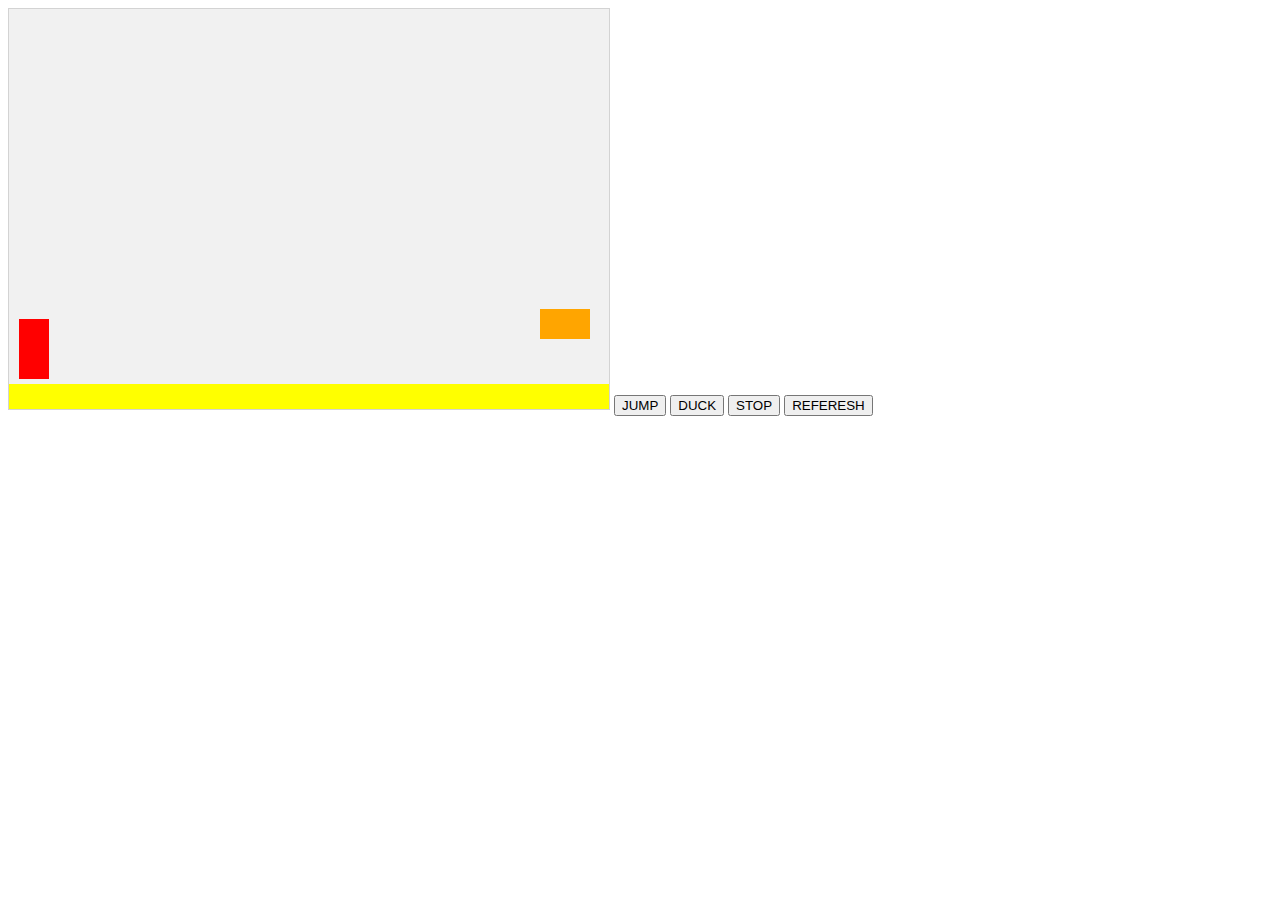
==== gameinjavascripthtml/index.html @ 5f76a40c "Primitive form of game implementing Jumping and ducking with 2 types of obstacles coded in javascrip" ====
<!DOCTYPE html>
<html>
<head>
<meta name="viewport" content="width=device-width, initial-scale=1.0"/>
<style>
canvas {
    border: 1px solid #d3d3d3;
    background-color: #f1f1f1;
}
</style>
</head>
<body onload="startGame()">
<script>


var myGamePiece;
var myObstacles = [];
var myPlatform;
var startInterval;
var intervalCount;
var jumping = false;
var ducking = false;
var jumpHeight = 50;
var duckHeight = 30;
var startY = 310;
var startHeight = 60;


function startGame() {
    myGamePiece = new component (30, 60, "red", 10, 310);
    myObstacle = new component(10, 200, "green", 300, 100);
    myPlatform = new component(600, 25, "yellow", 0,  375);
    startInterval = 10;
    intervalCount = 0; // after every 5 intervalCount, decrease interval
    characterMinY = 310;
    characterMaxY = 350;
    myGameArea.start();
    
}

function component(width, height, color, x, y){
    this.width = width;
    this.height = height;
    this.speedX = 0;
    this.speedY = 0;
    this.x = x;
    this.y = y;
    this.update = function(){ //calling update recreates game piece
        ctx = myGameArea.context;
        ctx.fillStyle = color;
        ctx.fillRect(this.x, this.y, this.width, this.height);
    }
    this.newPos = function(){
        if (ducking && this.height == startHeight){
            this.height -= duckHeight;
            this.y += duckHeight;
    
        }
        else if (!ducking && this.height != startHeight && !jumping){
            this.height += duckHeight;
            this.y -= duckHeight;
            
        }
        else if(jumping && this.y == startY){
            this.y -= jumpHeight;
        }
        else if (!jumping && this.y != startY && !ducking){
            this.y += jumpHeight;
        }
        
//        this.x += this.speedX;
//        this.y += this.speedY;
    }
    this.crashWith = function (otherobj){
        var myleft = this.x;
        var myright = this.x + (this.width);
        var mytop = this.y;
        var mybottom = this.y + (this.height);
        var otherleft = otherobj.x;
        var otherright = otherobj.x + (otherobj.width);
        var othertop = otherobj.y;
        var otherbottom = otherobj.y + (otherobj.height);
        var crash = true;
        if ((mybottom < othertop) ||
               (mytop > otherbottom) ||
               (myright < otherleft) ||
               (myleft > otherright)) {
           crash = false;
        }
        return crash;
    }
}

var myGameArea = {
    canvas : document.createElement("canvas"),
    start : function() {
        this.canvas.width = 600;
        this.canvas.height = 400;
        this.context = this.canvas.getContext("2d");
        document.body.insertBefore(this.canvas, document.body.childNodes[0]);
        this.frameNo = 0;
        this.interval = setInterval(updateGameArea, startInterval);
    },
    clear : function(){
        this.context.clearRect(0,0, this.canvas.width, this.canvas.height);
    },
    stop : function(){
        clearInterval(this.interval);
    }
}

function everyinterval(n) {
    if ((myGameArea.frameNo / n) % 1 == 0) {return true;}
    return false;
}


function updateGameArea(){
    var x, y;
    for (i = 0; i < myObstacles.length; i += 1) {
        if (myGamePiece.crashWith(myObstacles[i])) {
            myGameArea.stop();
            return;
        } 
    }
    myGameArea.clear();
    myGameArea.frameNo += 1;
      if (myGameArea.frameNo == 1 || everyinterval(200)) {
        x = myGameArea.canvas.width;
//        minHeight = 20;
//        maxHeight = 200;
//        height = Math.floor(Math.random()*(maxHeight-minHeight+1)+minHeight);
//        minGap = 80;
//        maxGap = 200;
//        gap = Math.floor(Math.random()*(maxGap-minGap+1)+minGap);
        whichObstacle = Math.random();
        //Randomly determine which obstacle pops up
        if(whichObstacle > 0.5){
            myObstacles.push(new component(30, 60, "green", x, 350));
        }
        else {
            myObstacles.push(new component(50, 30, "orange", x, 300));
        }
//        myObstacles.push(new component(10, height, "green", x, 0));
//        myObstacles.push(new component(10, x - height - gap, "green", x, height + gap));
    }
    for (i = 0; i < myObstacles.length; i += 1) {
        myObstacles[i].x += -1;
        myObstacles[i].update();
    }
    myGamePiece.newPos(); 
    myPlatform.update();
    myGamePiece.update();
}
    
function moveup() {
    myGamePiece.speedY -= 1; 
}

function movedown() {
    myGamePiece.speedY += 1;
}
    
function stopMove(){
    myGamePiece.speedX = 0;
    myGamePiece.speedY = 0;
}
    
function jump(){
    if(!jumping){
        jumping = true;
        setTimeout(land, 1000);// calls land function after 500 ms
    }
}
    
function land(){
    jumping = false;
}

function duck(){
    if(!ducking){
        ducking = true;
        setTimeout(stand, 1200)
    }
}

function stand(){
    ducking = false;
}
    
function refreshGame(){
    location.reload();
}

</script>
    
<!--<button onmousedown="moveup()" onmouseup="stopMove()">UP</button>-->
<button onclick = "jump()">JUMP</button>
<!--<button onmousedown="movedown()" onmouseup="stopMove()">DOWN</button>-->
<button onclick = "duck()">DUCK</button>
<button onclick = "myGameArea.stop()">STOP</button>
<button onclick = "refreshGame()">REFERESH</button>


<p></p>

</body>
</html>
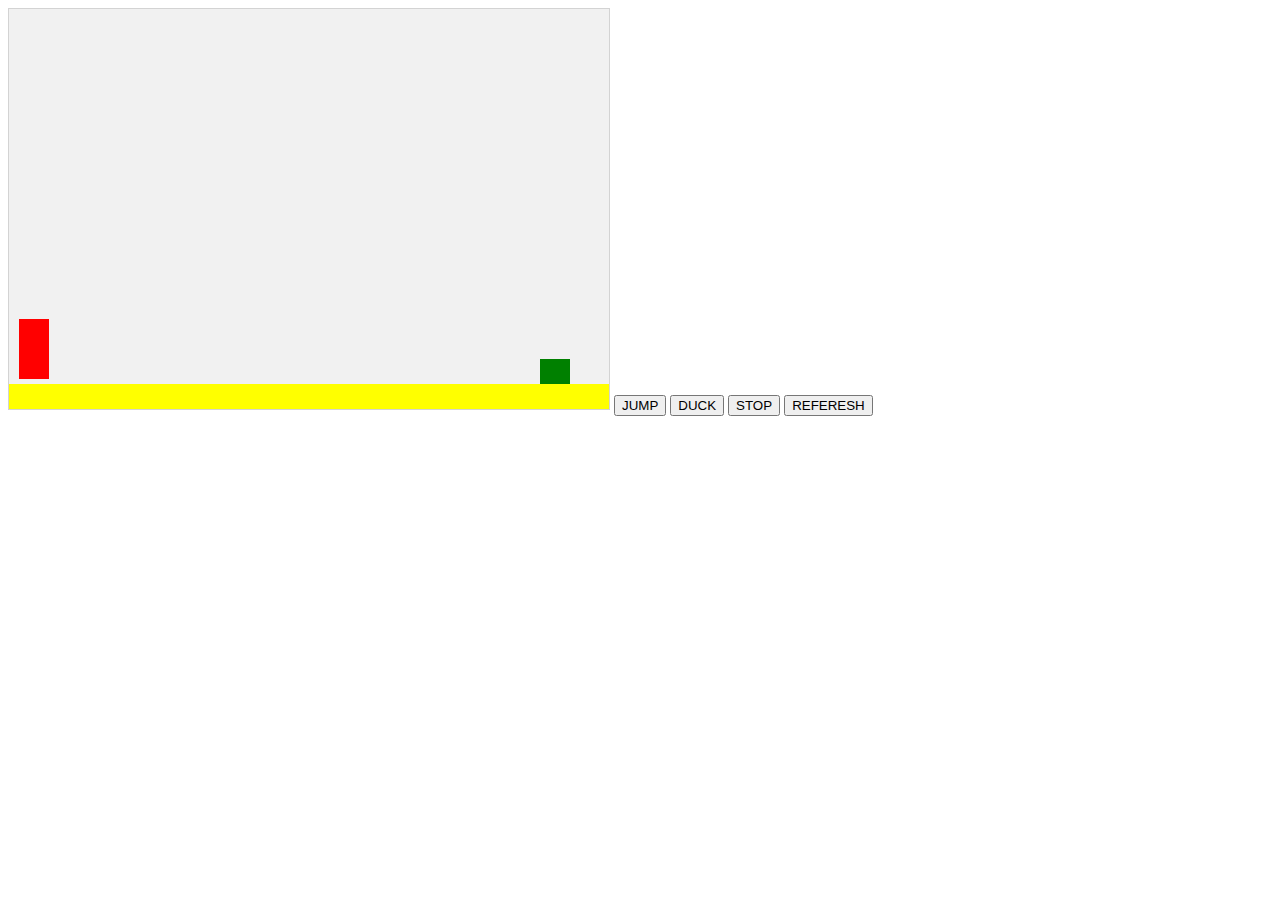
==== commit 3c83d3f3: "Game is now separated in html and js files" ====
--- a/gameinjavascripthtml/index.html
+++ b/gameinjavascripthtml/index.html
@@ -10,189 +10,7 @@
 </style>
 </head>
 <body onload="startGame()">
-<script>
 
-
-var myGamePiece;
-var myObstacles = [];
-var myPlatform;
-var startInterval;
-var intervalCount;
-var jumping = false;
-var ducking = false;
-var jumpHeight = 50;
-var duckHeight = 30;
-var startY = 310;
-var startHeight = 60;
-
-
-function startGame() {
-    myGamePiece = new component (30, 60, "red", 10, 310);
-    myObstacle = new component(10, 200, "green", 300, 100);
-    myPlatform = new component(600, 25, "yellow", 0,  375);
-    startInterval = 10;
-    intervalCount = 0; // after every 5 intervalCount, decrease interval
-    characterMinY = 310;
-    characterMaxY = 350;
-    myGameArea.start();
-    
-}
-
-function component(width, height, color, x, y){
-    this.width = width;
-    this.height = height;
-    this.speedX = 0;
-    this.speedY = 0;
-    this.x = x;
-    this.y = y;
-    this.update = function(){ //calling update recreates game piece
-        ctx = myGameArea.context;
-        ctx.fillStyle = color;
-        ctx.fillRect(this.x, this.y, this.width, this.height);
-    }
-    this.newPos = function(){
-        if (ducking && this.height == startHeight){
-            this.height -= duckHeight;
-            this.y += duckHeight;
-    
-        }
-        else if (!ducking && this.height != startHeight && !jumping){
-            this.height += duckHeight;
-            this.y -= duckHeight;
-            
-        }
-        else if(jumping && this.y == startY){
-            this.y -= jumpHeight;
-        }
-        else if (!jumping && this.y != startY && !ducking){
-            this.y += jumpHeight;
-        }
-        
-//        this.x += this.speedX;
-//        this.y += this.speedY;
-    }
-    this.crashWith = function (otherobj){
-        var myleft = this.x;
-        var myright = this.x + (this.width);
-        var mytop = this.y;
-        var mybottom = this.y + (this.height);
-        var otherleft = otherobj.x;
-        var otherright = otherobj.x + (otherobj.width);
-        var othertop = otherobj.y;
-        var otherbottom = otherobj.y + (otherobj.height);
-        var crash = true;
-        if ((mybottom < othertop) ||
-               (mytop > otherbottom) ||
-               (myright < otherleft) ||
-               (myleft > otherright)) {
-           crash = false;
-        }
-        return crash;
-    }
-}
-
-var myGameArea = {
-    canvas : document.createElement("canvas"),
-    start : function() {
-        this.canvas.width = 600;
-        this.canvas.height = 400;
-        this.context = this.canvas.getContext("2d");
-        document.body.insertBefore(this.canvas, document.body.childNodes[0]);
-        this.frameNo = 0;
-        this.interval = setInterval(updateGameArea, startInterval);
-    },
-    clear : function(){
-        this.context.clearRect(0,0, this.canvas.width, this.canvas.height);
-    },
-    stop : function(){
-        clearInterval(this.interval);
-    }
-}
-
-function everyinterval(n) {
-    if ((myGameArea.frameNo / n) % 1 == 0) {return true;}
-    return false;
-}
-
-
-function updateGameArea(){
-    var x, y;
-    for (i = 0; i < myObstacles.length; i += 1) {
-        if (myGamePiece.crashWith(myObstacles[i])) {
-            myGameArea.stop();
-            return;
-        } 
-    }
-    myGameArea.clear();
-    myGameArea.frameNo += 1;
-      if (myGameArea.frameNo == 1 || everyinterval(200)) {
-        x = myGameArea.canvas.width;
-//        minHeight = 20;
-//        maxHeight = 200;
-//        height = Math.floor(Math.random()*(maxHeight-minHeight+1)+minHeight);
-//        minGap = 80;
-//        maxGap = 200;
-//        gap = Math.floor(Math.random()*(maxGap-minGap+1)+minGap);
-        whichObstacle = Math.random();
-        //Randomly determine which obstacle pops up
-        if(whichObstacle > 0.5){
-            myObstacles.push(new component(30, 60, "green", x, 350));
-        }
-        else {
-            myObstacles.push(new component(50, 30, "orange", x, 300));
-        }
-//        myObstacles.push(new component(10, height, "green", x, 0));
-//        myObstacles.push(new component(10, x - height - gap, "green", x, height + gap));
-    }
-    for (i = 0; i < myObstacles.length; i += 1) {
-        myObstacles[i].x += -1;
-        myObstacles[i].update();
-    }
-    myGamePiece.newPos(); 
-    myPlatform.update();
-    myGamePiece.update();
-}
-    
-function moveup() {
-    myGamePiece.speedY -= 1; 
-}
-
-function movedown() {
-    myGamePiece.speedY += 1;
-}
-    
-function stopMove(){
-    myGamePiece.speedX = 0;
-    myGamePiece.speedY = 0;
-}
-    
-function jump(){
-    if(!jumping){
-        jumping = true;
-        setTimeout(land, 1000);// calls land function after 500 ms
-    }
-}
-    
-function land(){
-    jumping = false;
-}
-
-function duck(){
-    if(!ducking){
-        ducking = true;
-        setTimeout(stand, 1200)
-    }
-}
-
-function stand(){
-    ducking = false;
-}
-    
-function refreshGame(){
-    location.reload();
-}
-
-</script>
     
 <!--<button onmousedown="moveup()" onmouseup="stopMove()">UP</button>-->
 <button onclick = "jump()">JUMP</button>
@@ -203,7 +21,7 @@
 
 
 <p></p>
-
+<script src="script.js"></script>
 </body>
 </html>
 
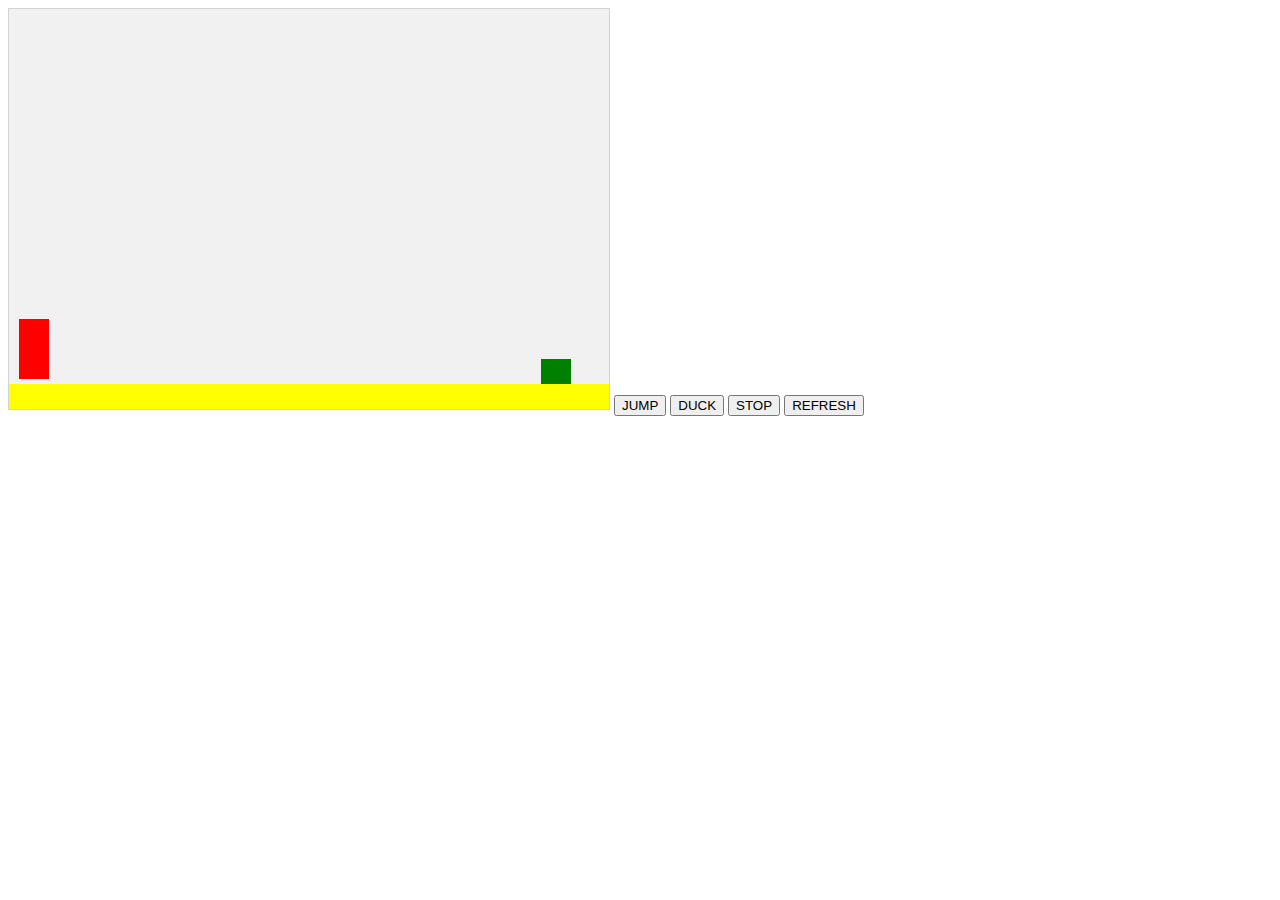
==== commit e2bed648: "linked intro with game on play button click" ====
--- a/gameinjavascripthtml/index.html
+++ b/gameinjavascripthtml/index.html
@@ -1,29 +1,30 @@
 <!DOCTYPE html>
 <html>
+
 <head>
-<meta name="viewport" content="width=device-width, initial-scale=1.0"/>
-<style>
-canvas {
-    border: 1px solid #d3d3d3;
-    background-color: #f1f1f1;
-}
-</style>
+    <link type="text/css" rel="stylesheet" href="style.css" />
+    <meta name="viewport" content="width=device-width, initial-scale=1.0" />
+    <style>
+        canvas {
+            border: 1px solid #d3d3d3;
+            background-color: #f1f1f1;
+        }
+    </style>
 </head>
+
 <body onload="startGame()">
 
-    
-<!--<button onmousedown="moveup()" onmouseup="stopMove()">UP</button>-->
-<button onclick = "jump()">JUMP</button>
-<!--<button onmousedown="movedown()" onmouseup="stopMove()">DOWN</button>-->
-<button onclick = "duck()">DUCK</button>
-<button onclick = "myGameArea.stop()">STOP</button>
-<button onclick = "refreshGame()">REFERESH</button>
+
+    <!--<button onmousedown="moveup()" onmouseup="stopMove()">UP</button>-->
+    <button onclick="jump()">JUMP</button>
+    <!--<button onmousedown="movedown()" onmouseup="stopMove()">DOWN</button>-->
+    <button onclick="duck()">DUCK</button>
+    <button onclick="myGameArea.stop()">STOP</button>
+    <button onclick="refreshGame()">REFRESH</button>
 
 
-<p></p>
-<script src="script.js"></script>
+    <p></p>
+    <script src="script.js"></script>
 </body>
-</html>
 
-
-
+</html>